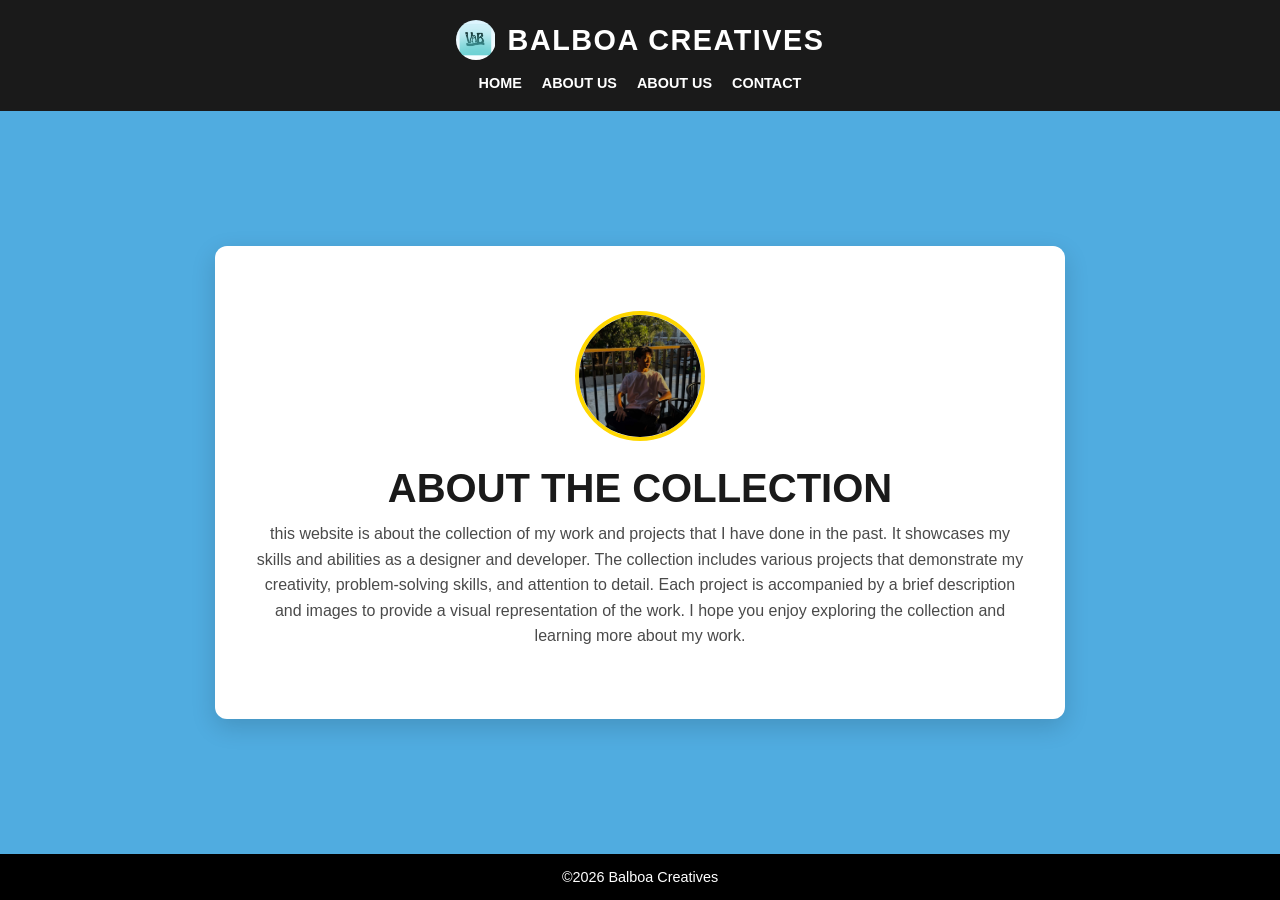
==== about.html @ d8f4cfa8 "activity 8" ====
<!DOCTYPE html>
<html lang="en">
<head>
  <meta charset="UTF-8">
  <meta name="viewport" content="width=device-width, initial-scale=1.0">
  <link rel="stylesheet" href="style.css">
  <title>Balboa Creatives</title>

</head>
<body>

  <header>
    <!-- Logo and Brand Name Group -->
    <div class="brand-container">
      <img src="logo.png" alt="Balboa Creatives Logo" class="brand-logo">
      <div class="brand-name">BALBOA CREATIVES</div>
    </div>
    
    <nav>
      <a href="index.html">HOME</a>
      <a href="about.html">ABOUT US</a>
      <a href="Gallery">ABOUT US</a>
      <a href="contact.html">CONTACT</a>
    </nav>
  </header>

  <!-- Centralized Content Card -->
  <main>
    <div class="card">

      <!-- 3 Circular Images -->
      <div class="image-container">
        <img src="vlad.jpg" alt="Vlademir Balboa" class="profile-img">
      </div>
      <h1>About the Collection</h1>

      <p class="description">
        this website is about the collection of my work and projects that I have done in the past.
        It showcases my skills and abilities as a designer and developer. 
        The collection includes various projects that demonstrate my creativity, problem-solving skills, and attention to detail. 
        Each project is accompanied by a brief description and images to provide a visual representation of the work.
        I hope you enjoy exploring the collection and learning more about my work.
      </p>

    </div>
  </main>

  <!-- Black Footer -->
  <footer>
    <p> &copy;2026 Balboa Creatives</p>
  </footer>

</body>
</html>
---- style.css ----
* {
      box-sizing: border-box;
      margin: 0;
      padding: 0;
    }

    body {
      font-family: Arial, sans-serif;
      background-color: #50ace0;
      color: #2b3a29;
      display: flex;
      flex-direction: column;
      min-height: 100vh;
    }

    /* Header Container */
    header {
      background-color: #1a1a1a;
      color: #ffffff;
      padding: 20px 30px;
      display: flex;
      flex-direction: column;
      align-items: center;
      gap: 15px;
    }

    /* Brand Logo + Name Container */
    .brand-container {
      display: flex;
      align-items: center;
      gap: 12px; /* Spacing between logo and text */
    }

    .brand-logo {
      width: 40px; /* Adjust size as needed */
      height: 40px;
      object-fit: contain;
      border-radius: 50%; /* Optional: removes background corner edges if logo is round */
    }

    .brand-name {
      font-size: 1.8rem;
      font-weight: bold;
      text-transform: uppercase;
      letter-spacing: 1.5px;
      text-align: center;
    }

    nav {
      display: flex;
      gap: 20px;
    }

    nav a {
      color: #ffffff;
      text-decoration: none;
      font-weight: bold;
      text-transform: uppercase;
      font-size: 0.9rem;
    }

    nav a:hover {
      color: #ffd700; 
      text-decoration: underline;
    }

    main {
      flex: 1;
      display: flex;
      justify-content: center;
      align-items: center;
      padding: 40px 20px;
    }

    .card {
      background-color: #ffffff;
      border-radius: 12px;
      box-shadow: 0 8px 24px rgba(0, 0, 0, 0.15);
      max-width: 850px;
      padding: 40px;
      text-align: center;
    }

    .card h1 {
      font-size: 2.5rem;
      color: #1a1a1a;
      margin-bottom: 10px;
      text-transform: uppercase;
    }

    .tagline {
      font-size: 1.2rem;
      font-weight: bold;
      color: #50ace0;
      margin-bottom: 20px;
    }

    /* 3 Circular Images with Gold Border */
    .image-container {
      display: flex;
      justify-content: center;
      gap: 20px;
      margin: 25px 0;
    }

    .profile-img {
      width: 130px;
      height: 130px;
      border-radius: 50%;
      object-fit: cover;
      border: 4px solid #ffd700;
    }

    .description {
      font-size: 1rem;
      line-height: 1.6;
      color: #4a4a4a;
      margin-bottom: 30px;
    }

    /* Call to Action Button */
    .cta-btn {
      display: inline-block;
      background-color: #1a1a1a;
      color: #ffffff;
      padding: 12px 30px;
      text-decoration: none;
      font-weight: bold;
      border-radius: 5px;
      transition: background-color 0.3s ease;
    }

    .cta-btn:hover {
      background-color: #ffd700;
      color: #1a1a1a;
    }

    footer {
      background-color: #000000;
      color: #ffffff;
      text-align: center;
      padding: 15px;
      font-size: 0.9rem;
    }
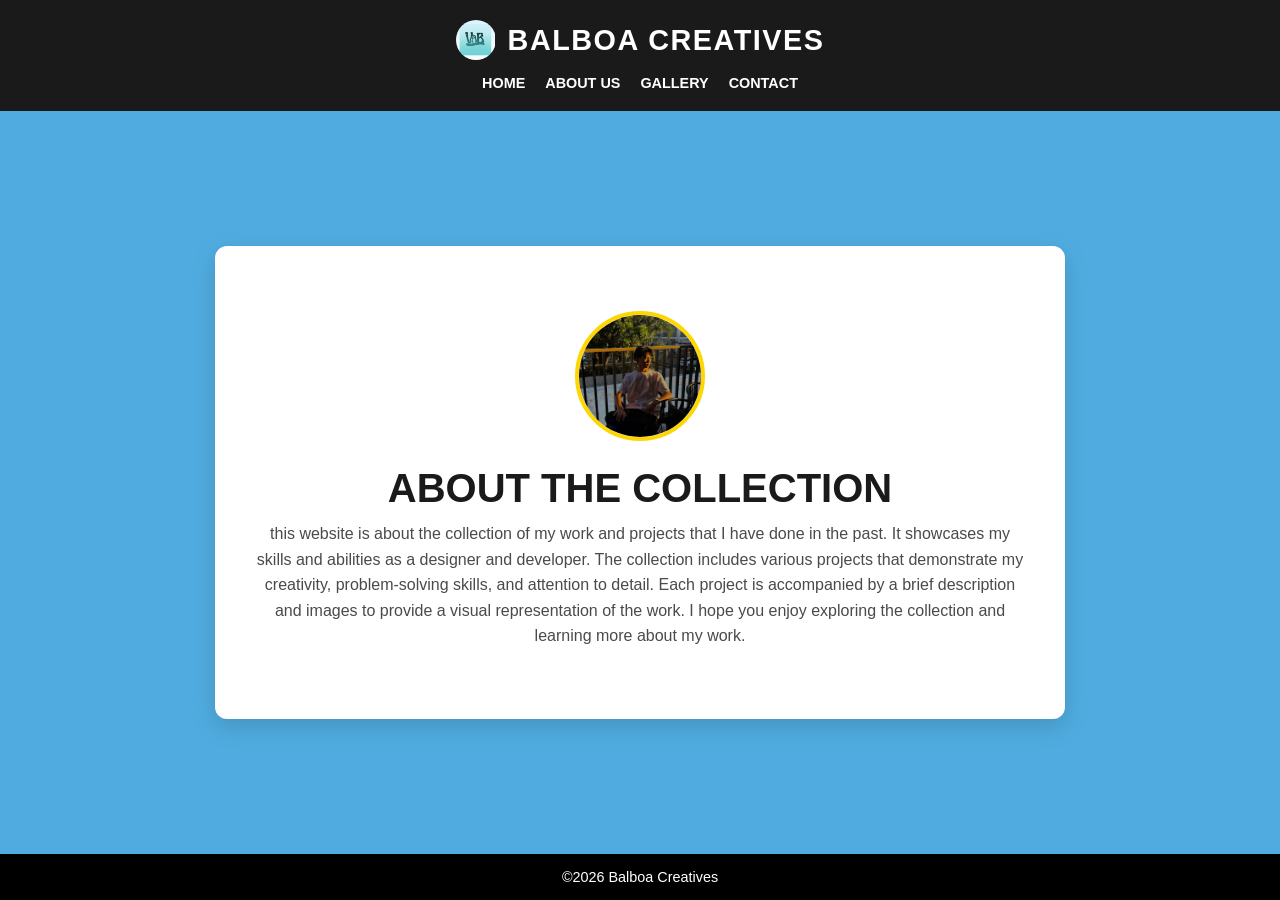
==== commit e29641b4: "activity 8" ====
--- a/about.html
+++ b/about.html
@@ -19,7 +19,7 @@
     <nav>
       <a href="index.html">HOME</a>
       <a href="about.html">ABOUT US</a>
-      <a href="Gallery">ABOUT US</a>
+      <a href="Gallery">Gallery</a>
       <a href="contact.html">CONTACT</a>
     </nav>
   </header>
